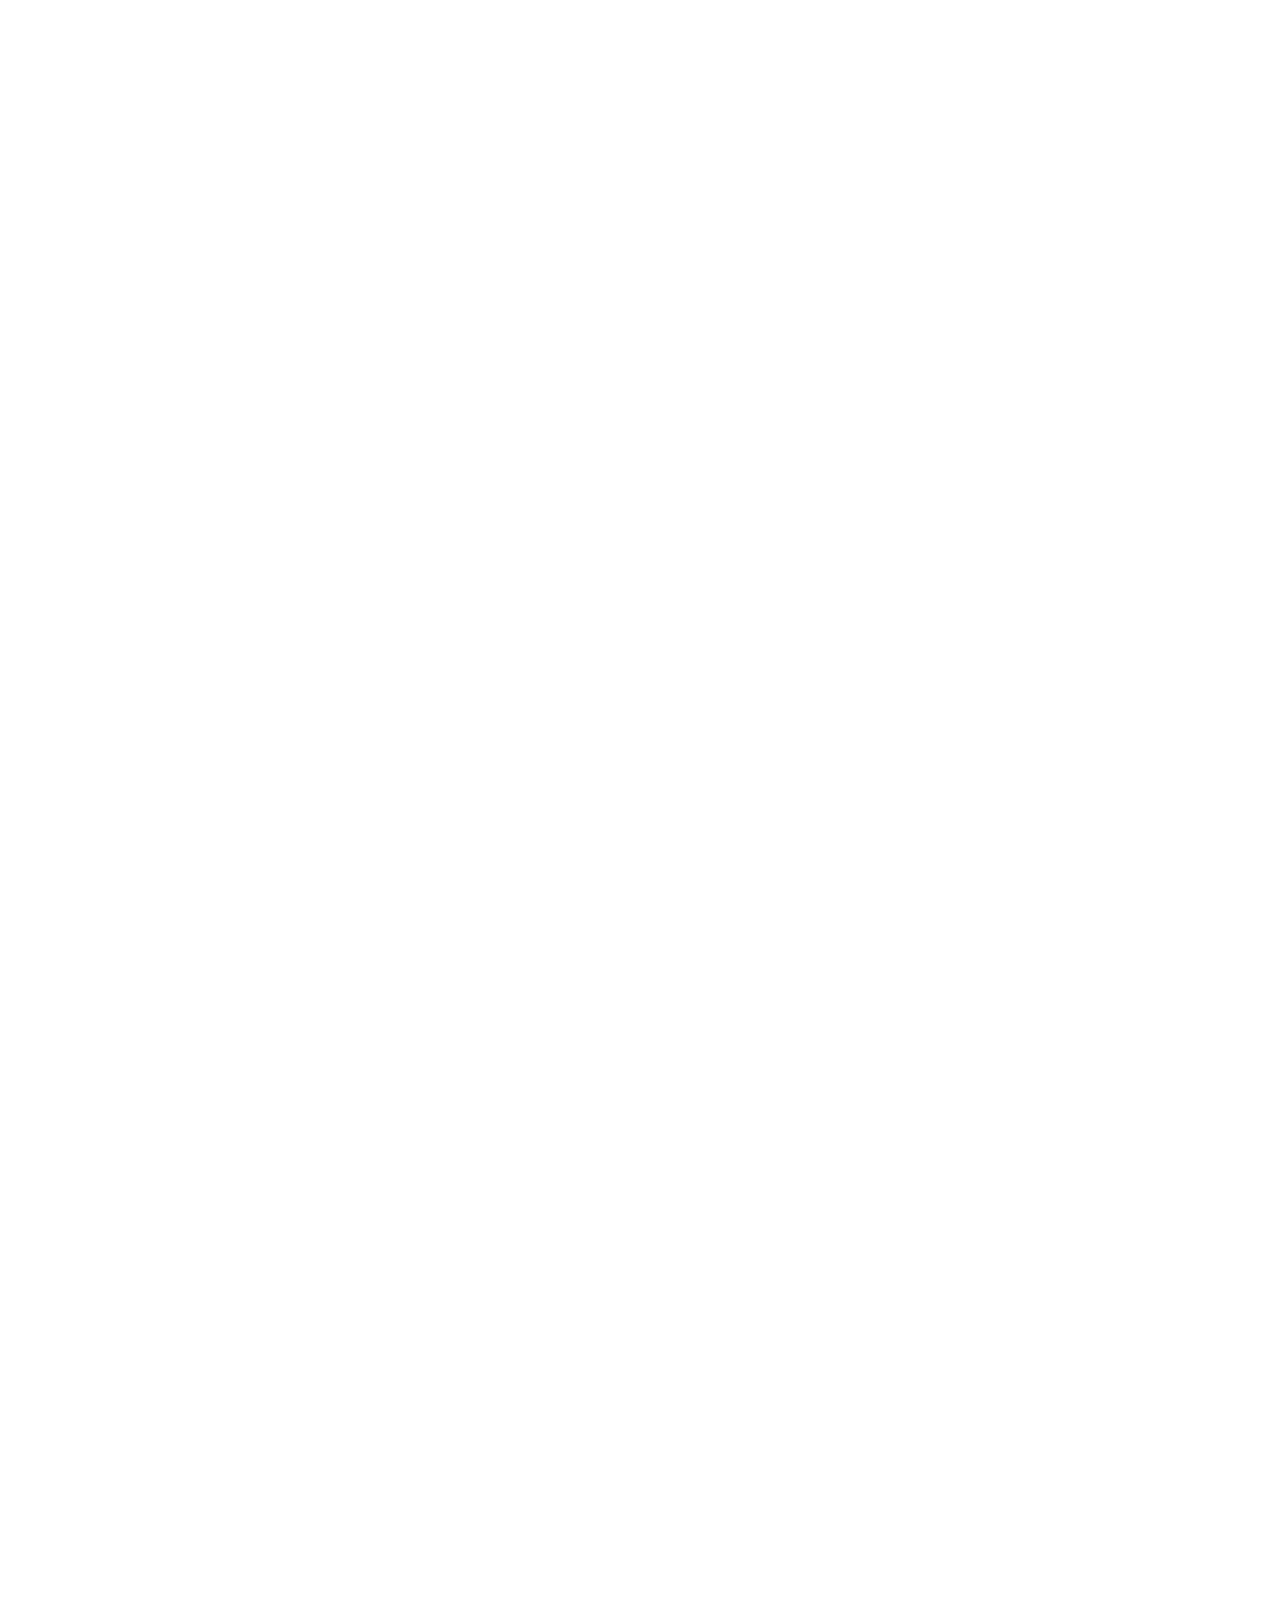
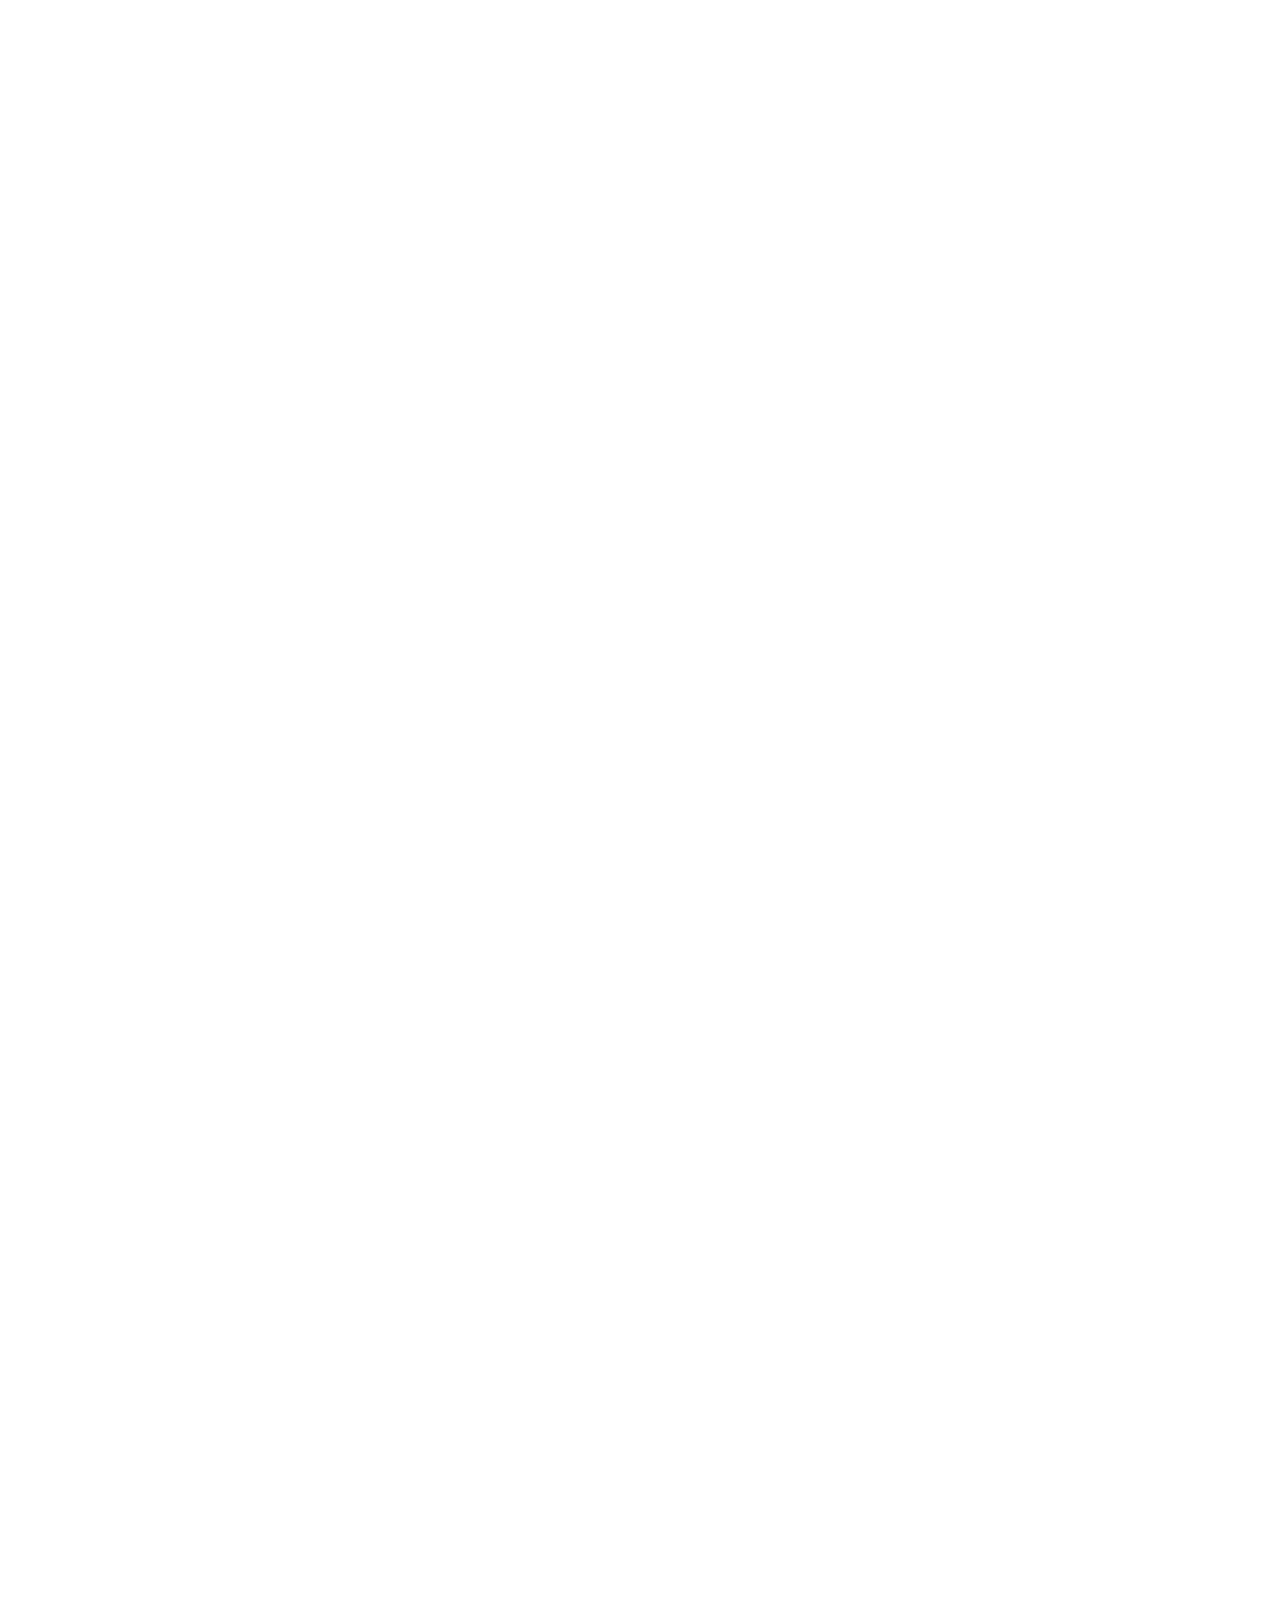
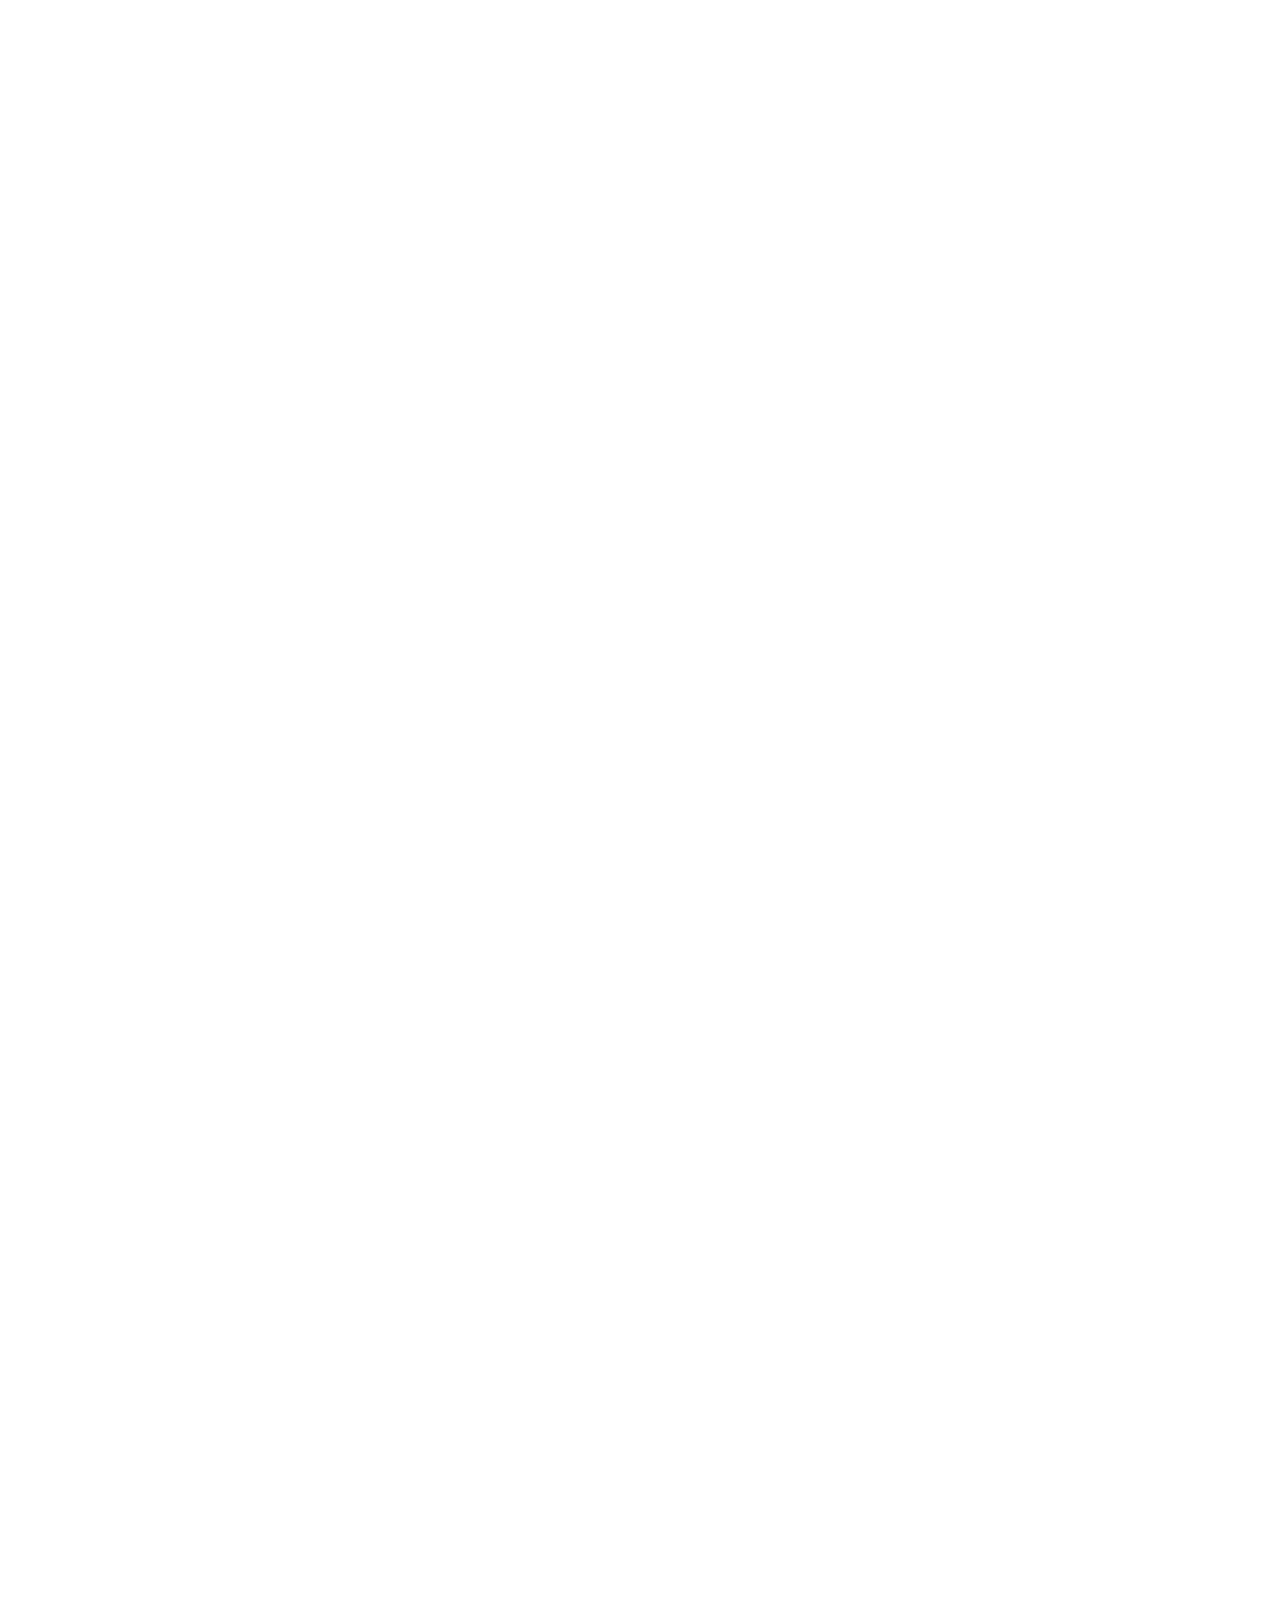
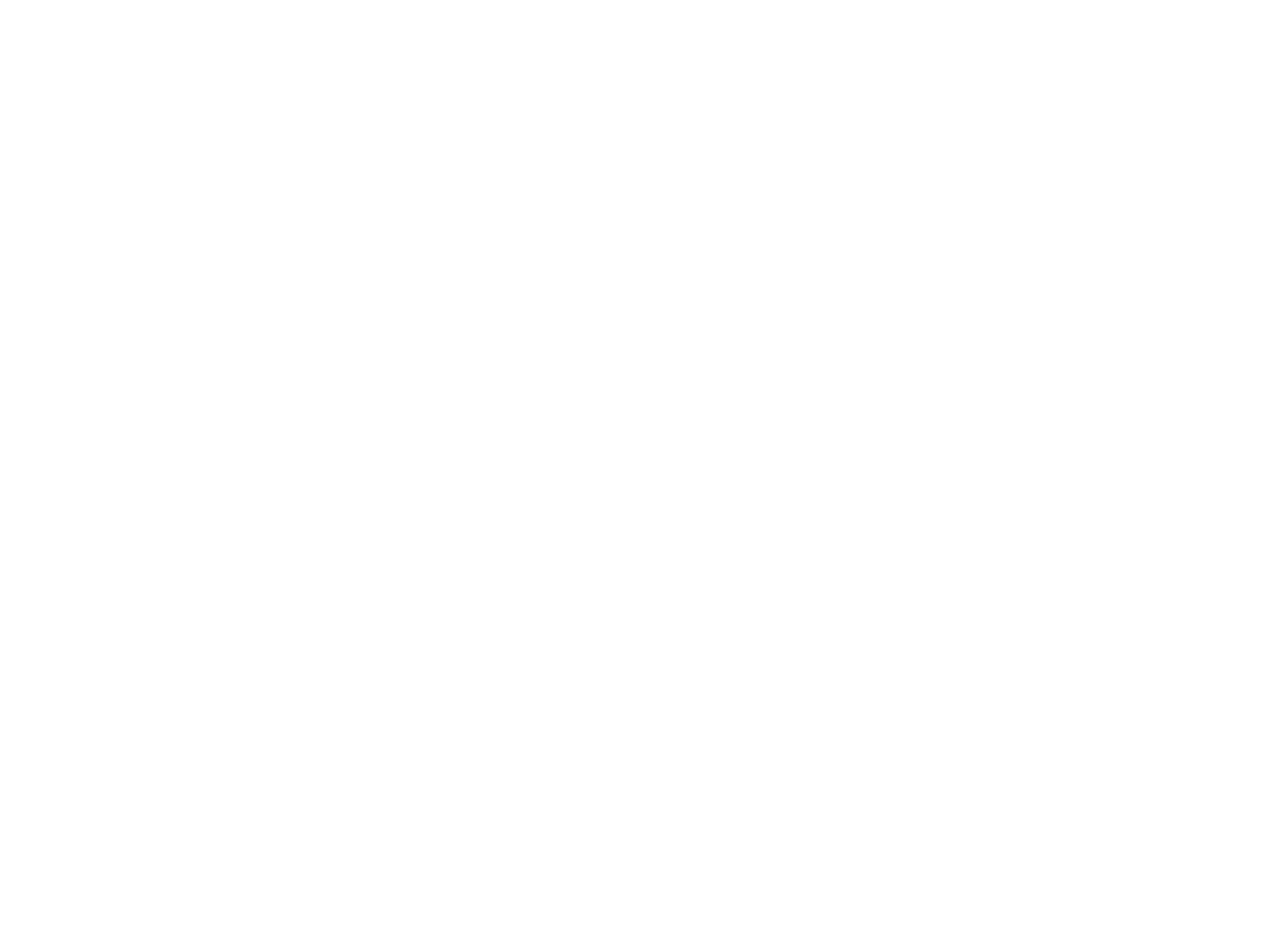
==== index.html @ 7930bc77 "first commit" ====
<!DOCTYPE html>
<html dir="rtl" lang="he">
<head>

	<meta http-equiv="content-type" content="text/html; charset=utf-8" />
	<meta name="author" content="MisterBit" />

	<!-- Stylesheets
	============================================= -->
	<link href="http://fonts.googleapis.com/css?family=Lato:300,400,400italic,600,700|Raleway:300,400,500,600,700|Crete+Round:400italic" rel="stylesheet" type="text/css" />
	<link href="https://fonts.googleapis.com/css?family=Secular+One" rel="stylesheet">
	<link rel="stylesheet" href="css/bootstrap.css" type="text/css" />
	<link rel="stylesheet" href="css/bootstrap-rtl.css" type="text/css" />
	<link rel="stylesheet" href="style.css" type="text/css" />
	<link rel="stylesheet" href="style-rtl.css" type="text/css" />
	<link rel="stylesheet" href="css/dark.css" type="text/css" />
	<link rel="stylesheet" href="css/dark-rtl.css" type="text/css" />
	<link rel="stylesheet" href="css/font-icons.css" type="text/css" />
	<link rel="stylesheet" href="css/font-icons-rtl.css" type="text/css" />
	<link rel="stylesheet" href="css/animate.css" type="text/css" />
	<link rel="stylesheet" href="css/magnific-popup.css" type="text/css" />

	<link rel="stylesheet" href="css/responsive.css" type="text/css" />
	<link rel="stylesheet" href="css/responsive-rtl.css" type="text/css" />
	<link rel="stylesheet" href="ca-style.css" type="text/css" />
	
	<meta name="viewport" content="width=device-width, initial-scale=1" />
	

	<!-- Document Title
	============================================= -->
	<title>Coding Academy- ללמוד לתכנת</title>

</head>

<body class="stretched rtl">

	<!-- Document Wrapper
	============================================= --> 
	<div id="wrapper" class="clearfix">

		<!-- Header
		============================================= -->
		<header id="header" class="transparent-header dark full-header" data-sticky-class="not-dark">

			<div id="header-wrap">

				<div class="container clearfix">

					<div id="primary-menu-trigger"><i class="icon-reorder"></i></div>

					<!-- Logo
					============================================= -->
					<div id="logo">
						<a href="#" class="standard-logo" data-dark-logo="images/ca-logo-dark.png"><img src="images/ca-logo.png" alt="coding academy Logo"></a>
						<a href="#" class="retina-logo" data-dark-logo="images/ca-logo-dark@2x.png"><img src="images/ca-logo@2x.png" alt="coding academy Logo"></a>
					</div>
					<!-- #logo end -->

					<!-- Primary Navigation
					============================================= -->
					<nav id="primary-menu">

						<ul>
							<li class="current"><a href=#><div>בית</div></a>
							</li>
							<li><a href="#nextCourses" data-scrollto="#nextCourses" ><div>הקורס הקרוב</div></a>
							</li>
							<li><a href="#program" data-scrollto="#program"><div>תכנית הלימודים</div></a>
							</li>
							<li><a href="grads.html"><div>הבוגרים</div></a>
							</li>
							<li><a href="for-employers.html"><div>למעסיקים</div></a>
							</li>
							<li><a href="q&a.html"><div>שאלות נפוצות</div></a>
							</li>
							<li><a href="#contact" data-scrollto="#contact"><div>צור קשר</div></a>
							</li>
						</ul>

					</nav>
					<!-- #primary-menu end -->

				</div>

			</div>

		</header><!-- #header end -->

		<section id="slider" class="slider-parallax" style="background: url('images/landing/landing1.jpg') no-repeat; background-size: cover" data-height-lg="600" data-height-md="500" data-height-sm="400" data-height-xs="300" data-height-xxs="250">
			<div class="slider-parallax-inner">

				<div class="container clearfix">
					<div class="vertical-middle dark center">

						<div class="heading-block nobottommargin center">
							<h1>
								<span class="nocolor">להפוך למפתח/ת Fullstack Web תוך 12 שבועות</span>
							</h1>
							<h3>
								<span class="nocolor">מסלול אינטנסיבי בהשראת קורס התכנות של ממר"ם</span>
							</h3>
						</div>

					</div>
				</div>

			</div>
		</section>

		<!-- Content
		============================================= -->
		<section id="content">

			<div class="content-wrap">

			<!-- המחזורים הקרובים -->
				<div id="nextCourses" class="promo promo-full">
					<div class="container clearfix">
						<h2>המחזורים הקרובים:</h2>
						<h3>23 באפריל 2017: <span>מלא</span></h3>
						<h3>15 באוקטובר 2017: <span>ההרשמה החלה!</span></h3>
						<a href="nextCourse.html" class="button button-xlarge button-rounded"> לפרטים נוספים </a>
					</div>
				</div>

			<!-- סרטון הקורס -->
				<div class="promo promo-full">
					<div class="container clearfix">
						<iframe src="https://www.youtube.com/embed/VvU27gvAK40"
								frameborder="0" allowfullscreen></iframe>
					</div>
				</div>
				

			<!-- למי זה מתאים -->
				<div id="whatItTakes" class="promo promo-full" data-animate="bounceInLeft" data-delay="10">
					<div class="container clearfix">
						<div class="col_one_third nobottommargin">
							<h2>למי זה מתאים?</h2>
						</div>
						<div class="col_two_third col_last nobottommargin">
							<div>
								<h3>אם את או אתה:</h3>
							</div>
							<ul class="my-list">
								<li><p><span class="icon-check"></span> מעוניינים להכנס לתחום ההייטק</p></li>
								<li><p><span class="icon-check"></span> סקרנים לגבי עולם התכנות</p></li>
								<li><p><span class="icon-check"></span> שולטים באנגלית ברמה גבוהה</p></li>
								<li><p><span class="icon-check"></span> יכולים להתפנות ל 3 חודשים מכל תעסוקה אחרת</p></li>
								<li><p><span class="icon-check"></span> אוהבים לבלות שעות ארוכות מול מחשב וליצור</p></li>
								<li><p><span class="icon-check"></span> מעוניינים לרכוש מיומנות נפלאה ומקצוע מרתק עם תנאי שכר מצוינים</p></li>								
							</ul>
							
						</div>
					</div>
				</div>

			<!-- תכנית הלימודים -->
				<div id="program" class="promo promo-full">
					<div class="container clearfix">
						<div class="col_one_third nobottommargin">
							<h2>תכנית הלימודים</h2>
						</div>
						<div class="col_two_third col_last nobottommargin">
							<p>התכנית פותחה ע"י ירון ביטון, ממעצבי קורס התכנות של בסמ"ח (ממר"ם) ומתוך ניסיון בהכשרת אלפי מפתחים מאז 1996. מסלול הלימודים כולל 12 שבועות של לימוד יומיומי אינטנסיבי ובסופו אפשרות תעסוקה באחד התחומים האטרקטיביים ביותר בשוק.</p>
							<h5>ללמוד לתכנת בבית תכנה</h5>
							<p>אנחנו מלמדים לכתוב קוד. וכפי שלומדים להיות נגר בבית מלאכה, כך נכון ללמוד קידוד בבית תוכנה. מיסטרביט היא בית תוכנה מוביל בתחום טכנולוגיות ה WEB, ומבצעת פרוייקטים עבור לקוחות מגוונים בארץ ובעולם. מתוך הצרכים הקיימים בשוק בנינו את ההכשרה.</p>
							<p>הצוות שלנו מורכב ממפתחים מוכשרים עם רצון ויכולת לחלוק את הידע שלהם עם מפתחים אחרים. אנחנו מחוייבים לייצר עבורכם סביבת לימוד אופטימלית – תלמדו מהר משחשבתם שאפשר ותהיו מוקפים באנשים מוכשרים שיקחו אתכם קדימה.</p>
							
						</div>
					</div>
				</div>

			<!-- מה לומדים? -->
				<div id="syllabus" class="promo promo-full">
					
					<div class="container topmargin bottommargin clearfix">

						<h4 class="center">מה לומדים?</h4>

						<ul class="clients-grid grid-6 bottommargin" data-animate="zoomIn" data-delay="10">
							<li><a><img src="images/icons/tools/html5.png" alt="html5"></a></li>
							<li><a><img src="images/icons/tools/js.png" alt="js"></a></li>
							<li><a><img src="images/icons/tools/css3.png" alt="css3"></a></li>
							<li><a><img src="images/icons/tools/bootstrap.png" alt="bs"></a></li>
							<li><a><img src="images/icons/tools/sass.png" alt="sass"></a></li>
							<li><a><img src="images/icons/tools/git.png" alt="git"></a></li>
							<li><a><img src="images/icons/tools/npm.png" alt="npm"></a></li>
							<li><a><img src="images/icons/tools/vue.png" alt="vue"></a></li>
							<li><a><img src="images/icons/tools/ng.png" alt="ng"></a></li>
							<li><a><img src="images/icons/tools/nodejs.png" alt="node"></a></li>
							<li><a><img src="images/icons/tools/webpack.png" alt="wp"></a></li>
							<li><a><img src="images/icons/tools/es6.png" alt="es6"></a></li>
						</ul>

						<p dir="ltr">Intro to web, HTML, CSS, algorithmic thinking, programming with JavaScript, object oriented programming, SASS, jQuery, mongoDB, git, AJAX, working with APIs, REST server, Vue.js, Angular, social network integration, cyber defence, responsiveness, Photoshop for developers, and much more.</p>

						<div class="center">
							<a 	class="button button-xlarge button-rounded"
								target="_blank"
								href="pdf/syllabus.pdf">לצפיה בסילבוס המלא</a>
						</div>

					
					</div>
				</div>

			<!-- עקרונות המסלול -->
				<div id="principals" class="promo promo-full">
					<div class="container clearfix">
						<div class="col_one_third nobottommargin">
							<h2>עקרונות המסלול</h2>
						</div>
						<div class="col_two_third col_last nobottommargin">
							<ul class="my-list bottommargin">
								<li>
									<h4><span class="icon-code"></span> תרגול מעשי</h4>
									<p>פיתוח לומדים דרך האצבעות, אנחנו הולכים לכתוב הרבה קוד - פורטופוליו של פרוייקטים שנבנה ביחד ונפרסם אותם בGIT כ- Open Source.</p>
								</li>
								<li>
									<h4><span class="icon-line2-graduation"></span> יכולת לימוד עצמי</h4>
									<p>אנו מאמינים בלמידה עצמית וקבוצתית, אנחנו נכוון ונלמד אותך איך ללמוד טכנולוגיה במהירות ובאפקטיביות. זה הכרחי, במקצוע שלנו שלב הלימוד לא מסתיים לעולם</p>
								</li>
								<li>
									<h4><span class="icon-group"></span> למידה קבוצתית</h4>
									<p>מתברר שרובינו לומדים טוב יותר כשאנחנו בקבוצה קטנה המתמודדת עם אתגר משמעותי!</p>
								</li>
								<li>
									<h4><span class="icon-heart3"></span> ליווי אישי</h4>
									<p>הצוות שלנו מורכב ממפתחים מוכשרים עם רצון ויכולת לחלוק את הידע שלהם עם מפתחים אחרים. אנחנו מבטיחים לקחת אותך יד ביד כשצריך ולדחוף אותך למים בנקודות שנכון. נחלוק עמך את הניסיון הרב שלנו, נעבור על שורות קוד שכתבת ונשפר אותן.</p>
								</li>
								<li>
									<h4><span class="icon-screen"></span> טכנולוגיה מתקדמת</h4>
									<p>מטבע הדברים, אנו נתמקד בטכנולוגיות המתקדמות והרלוונטיות ביותר כיום. נעזור לך להבחין בין עיקר לטפל, לסגל לעצמך הרגלים מקצועיים נכונים ונדאג לחלץ אותך במהירות מפינות שעשויות לעייף אותך או לגזול ממך זמן מיותר.</p>
								</li>
								<li>
									<h4><span class="icon-email2"></span> מוכנות לתעסוקה</h4>
									<p>השוק צמא למפתחי פרונטאנד טובים, ובמלוא הכנות - אנחנו מכשירים כדי להעסיק. נלמד את כלי העבודה ההכרחיים, נכיר תהליכי עבודה נכונים, ונכין אתכם לראיון העבודה במיטב החברות והסטרטאפים</p>
								</li>
							</ul>
						</div>
					</div>
				</div>

			<!-- בוגרים מספרים -->
				<div id="testimonials" class="promo promo-full">

					<div class="container clearfix">
						
						<h3 class="center">בוגרים מספרים</h3>
						<div id="oc-testi" class="owl-carousel owl-rtl testimonials-carousel carousel-widget" data-margin="20" data-items-xs="1" data-items-sm="2" data-items-lg="3">

							<div class="oc-item">
								<div class="testimonial">
									<iframe width="640" height="360"
											src="https://www.youtube.com/embed/J2k5YIOk_Wc"
											frameborder="0" allowfullscreen></iframe>
									<div class="testi-meta">
										 הדס - מפתחת אינטרנט פולסטאק
									</div>
								</div>
							</div>

							<div class="oc-item">
								<div class="testimonial">
									<iframe width="640" height="360"
											src="https://www.youtube.com/embed/BD1dqgwh2NA"
											frameborder="0" allowfullscreen></iframe>
									<div class="testi-meta">
										אדיר - מפתח פרונטאנד
									</div>
								</div>
							</div>

							<div class="oc-item">
								<div class="testimonial">
									<iframe width="640" height="360"
											src="https://www.youtube.com/embed/SZcj6bwFCX8"
											frameborder="0" allowfullscreen></iframe>
									<div class="testi-meta">
										שי - מפתח ווב
									</div>
								</div>
							</div>							

						</div>
						
						<div class="center">
							<a 	class="button button-xlarge button-rounded"
								href="grads.html">לסרטונים נוספים</a>
						</div>
					</div>
			
				</div>

			<!-- הצוות -->
				<div class="promo promo-full">

					<div class="container topmargin clearfix">

						<h4 class="center">הצוות</h4>

						<ul class="clients-grid grid-3 bottommargin ">
							<li><a><img src="images/team/yaron.jpg" alt="yaron"><h5>ירון ביטון</h5><h6>טכנולוג ראשי</h6>
								<a  href="https://www.linkedin.com/in/yaronbiton/"
										target="_blank"
										class=".social-icon.si-small si-rounded si-colored si-linkedin nobottommargin"
										style=" width:32px; height: 32px; text-align: center; line-height:31px;">
										<i class="icon-linkedin"></i>
									
									</a></a></li>
							<li><a><img src="images/team/roni.jpg" alt="roni"><h5>רוני קרקובר</h5><h6>רכזת הקורס</h6>
								<a  href="https://www.linkedin.com/in/ronikrakover/"
										target="_blank"
										class=".social-icon.si-small si-rounded si-colored si-linkedin nobottommargin"
										style=" width:32px; height: 32px; text-align: center; line-height:31px;">
										<i class="icon-linkedin"></i>
									
									</a></a></li>
							<li><a><img src="images/team/zohar.jpg" alt="zohar"><h5>זוהר לדרר</h5><h6>מנהל המכללה</h6>
								<a  href="https://www.linkedin.com/in/zohar-lederer-80444b9/"
										target="_blank"
										class=".social-icon.si-small si-rounded si-colored si-linkedin nobottommargin"
										style=" width:32px; height: 32px; text-align: center; line-height:31px;">
										<i class="icon-linkedin" ></i>
							
									</a>
							</a></li>

							<!--<li><a><img src="images/team/dan.jpg" alt="dan"><h5>דן לוין</h5><h6>מנטור</h6>
								<a  href="https://www.linkedin.com/in/neta-kedem-528783127/"
										target="_blank"
										class=".social-icon.si-small si-rounded si-colored si-linkedin nobottommargin"
										style=" width:32px; height: 32px; text-align: center; line-height:31px;">
										<i class="icon-linkedin"></i>
									
									</a>
							</a></li>

							<li><a><img src="images/team/neta-kedem.jpg" alt="neta"><h5>נטע קדם</h5><h6>מנטורית</h6>
								<a  href="https://www.linkedin.com/in/neta-kedem-528783127/"
										target="_blank"
										class=".social-icon.si-small si-rounded si-colored si-linkedin nobottommargin"
										style=" width:32px; height: 32px; text-align: center; line-height:31px;">
										<i class="icon-linkedin"></i>
									
									</a>
							</a></li>
							<li><a><img src="images/team/alon-danoch.jpg" alt="alon"><h5>אלון דנוך</h5><h6>מנטור</h6>
								<a  href="https://www.linkedin.com/in/alon-danoch-7916b929/"
										target="_blank"
										class=".social-icon.si-small si-rounded si-colored si-linkedin nobottommargin"
										style=" width:32px; height: 32px; text-align: center; line-height:31px;">
										<i class="icon-linkedin"></i>
									
									</a>
							</a></li>
							<li><a><img src="images/team/dor-amar.jpg" alt="dor"><h5>דור עמר</h5><h6>מנטור</h6>
								<a  href="https://www.linkedin.com/in/dor-amar-26ab6b28/"
										target="_blank"
										class=".social-icon.si-small si-rounded si-colored si-linkedin nobottommargin"
										style=" width:32px; height: 32px; text-align: center; line-height:31px;">
										<i class="icon-linkedin"></i>
									
									</a>
							</a></li>-->
						</ul>

					</div>

				</div>

						
		<div class="center">
			<a 	class="button button-xlarge button-rounded"
				href="staff.html"> פגשו את הסגל</a>
		</div>
				

			<!-- צור קשר -->
				<div id="contact" class="promo promo-full">

					<div class="container clearfix">

						<div id="q-contact" class="widget quick-contact-widget clearfix">

							<h4 class="highlight-me">צרו איתנו קשר</h4>
							<div class="quick-contact-form-result"></div>
							<form id="quick-contact-form" name="quick-contact-form" action="include/quickcontact-subscribe.php" method="post" class="quick-contact-form nobottommargin">
								<div class="form-process"></div>

								<input type="text" class="required sm-form-control input-block-level" id="quick-contact-form-name" name="quick-contact-form-name" value="" placeholder="שם מלא" />
								<input type="text" class="required sm-form-control email input-block-level" id="quick-contact-form-email" name="quick-contact-form-email" value="" placeholder='כתובת דוא"ל' />
								<textarea class="required sm-form-control input-block-level short-textarea" id="quick-contact-form-message" name="quick-contact-form-message" rows="4" cols="30" placeholder="נשמח לשמוע מכם"></textarea>
								<input type="text" class="hidden" id="quick-contact-form-botcheck" name="quick-contact-form-botcheck" value="" />
								<button type="submit" id="quick-contact-form-submit" name="quick-contact-form-submit" class="button button-small button-rounded nomargin" value="submit"> שלח!</button>
							</form>

						</div>

						<!--<div class="center">
							<a 	class="button button-xlarge button-rounded"
								target="_blank" href="#">צור קשר</a>
						</div>-->
					</div>

				</div>

			</div>

		</section><!-- #content end -->

		<!-- Footer
		============================================= -->
		<footer id="footer" class="dark">

			<div class="container">

				<!-- Footer Widgets
				============================================= -->
				<div class="footer-widgets-wrap clearfix">

					<div class="col_two_third">

						<!-- כתובות -->
						<div class="col_one_third">

							<div class="widget clearfix">

								<img src="images/ca-logo-dark-footer-1.png" alt="" class="footer-logo">

								<p>אצלנו תלמדו לתכנת <strong>במהירות</strong> וב<strong>יעילות</strong>.</p>

								<div style="background: url('images/world-map.png') no-repeat center center; background-size: 100%;">
									<address>
										<strong>הנהלה</strong><br>
										הבונים 4<br>
										רמת גן <br>
									</address>
									<abbr title="Phone Number"><strong>טלפון:</strong><span dir="ltr">(054) 669 4775 </span></abbr><br>
									<abbr title="Email Address"><strong>דוא"ל:</strong><span> admin@misterbit.co.il</span></abbr>
								</div>

							</div>

						</div>

						<!-- בלוגים -->
						<div class="col_one_third">

							<div class="widget widget_links clearfix">

								<h4>בלוגים</h4>

								<ul>
									<li><a target="_blank" href="https://medium.com/@vyaron">Yaron</a></li>
									<li><a target="_blank" href="https://netbasal.com">Netanel</a></li>
									<li><a target="_blank" href="http://slides.com/nadavsinai">Nadav</a></li>
								</ul>

							</div>

						</div>

						<div class="col_one_third col_last">

							<!-- פוסטים אחרונים -->
							<div class="widget clearfix">
								<h4>פוסטים אחרונים</h4>

								<div id="post-list-footer">
									<div class="spost clearfix">
										<div class="entry-c">
											<div class="entry-title">
												<h4><a target="_blank" href="https://medium.com/@vyaron/the-returning-of-the-rich-client-aa545ced5a9a#.e9414ca8l">The returning of the rich client</a></h4>
											</div>
											<ul class="entry-meta">
												<li>8th March 2017</li>
											</ul>
										</div>
									</div>

									<div class="spost clearfix">
										<div class="entry-c">
											<div class="entry-title">
												<h4><a target="_blank" href="https://netbasal.com/understanding-viewchildren-contentchildren-and-querylist-in-angular-896b0c689f6e#.kmb1s4h5n">Understanding ViewChildren, ContentChildren, and QueryList in Angular</a></h4>
											</div>
											<ul class="entry-meta">
												<li>14th March 2017</li>
											</ul>
										</div>
									</div>

									<div class="spost clearfix">
										<div class="entry-c">
											<div class="entry-title">
												<h4><a target="_blank" href="http://slides.com/nadavsinai/css#/">CSS and rendering</a></h4>
											</div>
											<ul class="entry-meta">
												<li>25th August 2016</li>
											</ul>
										</div>
									</div>
								</div>
							</div>

						</div>

					</div>

					<div class="col_one_third col_last">

						<div class="widget clearfix" style="margin-bottom: -20px;">

							<!-- הפניות -->
							<ul class="my-list refs">
								<li>
									<a 	href="https://www.facebook.com/CodingAcademy/"
										target="_blank"
										class="social-icon si-dark si-colored si-facebook nobottommargin"
										style="margin-right: 10px;">
										<i class="icon-facebook"></i>
										<i class="icon-facebook"></i>
									</a>
									<a href="https://www.facebook.com/CodingAcademy/" target="_blank"><small style="display: block; margin-top: 3px;"><strong>חפשו אותנו</strong><br>בפייסבוק</small></a>
								</li>
								<li>
									<a 	href="https://www.facebook.com/groups/200924193654034/"
										target="_blank"
										class="social-icon si-dark si-colored si-facebook nobottommargin"
										style="margin-right: 10px;">
										<i class="icon-facebook"></i>
										<i class="icon-facebook"></i>
									</a>
									<a href="https://www.facebook.com/groups/200924193654034/" target="_blank"><small style="display: block; margin-top: 3px;"><strong>השתתפו</strong><br>בדיון</small></a>
								</li>
								<li>
									<a  href="https://www.meetup.com/The-Future-is-Javascript/"
										target="_blank"
										class="social-icon si-dark si-colored si-meetup nobottommargin"
										style="margin-right: 10px;">
										<i class="icon-meetup"></i>
										<i class="icon-meetup"></i>
									</a>
									<a href="https://www.meetup.com/The-Future-is-Javascript/" target="_blank"><small style="display: block; margin-top: 3px;"><strong>בואו</strong><br>למיטאפ</small></a>
								</li>
								<li>
									<a  href="https://www.linkedin.com/company-beta/10678009/"
										target="_blank"
										class="social-icon si-dark si-colored si-linkedin nobottommargin"
										style="margin-right: 10px;">
										<i class="icon-linkedin"></i>
										<i class="icon-linkedin"></i>
									</a>
									<a href="https://www.linkedin.com/company-beta/10678009/" target="_blank"><small style="display: block; margin-top: 3px;"><strong>צפו בנו</strong><br>בלינקדאין</small></a>
								</li>
								<li>
									<a  href="http://misterbit.co.il/"
										target="_blank"
										class="social-icon si-dark si-colored si-rss nobottommargin"
										style="margin-right: 10px;">
										<i class="icon-home2"></i>
										<i class="icon-home2"></i>
									</a>
									<a href="http://misterbit.co.il/" target="_blank"><small style="display: block; margin-top: 3px;"><strong>אתר</strong><br>מיסטרביט</small></a>
								</li>
								<li>
									<a  href="http://angularworkshop.co.il/hebrew.html"
										target="_blank"
										class="social-icon si-dark si-colored si-meetup nobottommargin"
										style="margin-right: 10px;">
										<i class="ion-social-angular"></i>
										<i class="ion-social-angular"></i>
									</a>
									<a href="http://angularworkshop.co.il/hebrew.html" target="_blank"><small style="display: block; margin-top: 3px;"><strong>סדנת</strong><br>אנגולר</small></a>
								</li>
							</ul>
							
						</div>

					</div>

				</div>
				<!-- .footer-widgets-wrap end -->

			</div>

			<!-- Copyrights
			============================================= -->
			<div id="copyrights">

				<div class="container clearfix">

					<div dir="ltr" class="col_half" style="text-align: center">
						@misterBit 2017
					</div>

					<div class="col_half col_last tright">
						<div class="copyright-links" dir="ltr">
							<i class="icon-envelope2"></i><a href="mailto:admin@misterbit.co.il" style="text-decoration: none"> admin@misterbit.co.il </a><span class="middot">&middot;</span> 
							<i class="icon-phone3"></i>  +972-54-669-4775
						</div>
					</div>

				</div>

			</div><!-- #copyrights end -->

		</footer><!-- #footer end -->

	</div><!-- #wrapper end -->

	<!-- Go To Top
	============================================= -->
	<div id="gotoTop" class="icon-angle-up"></div>

	<!-- External JavaScripts
	============================================= -->
	<script type="text/javascript" src="js/jquery.js"></script>
	<script type="text/javascript" src="js/plugins.js"></script>
	<script type="text/javascript" src="ca-js.js"></script>


	<!-- Footer Scripts
	============================================= -->
	<script type="text/javascript" src="js/functions.js"></script>

	<script>
	$(function() {
		$( "#side-navigation" ).tabs({ show: { effect: "fade", duration: 400 } });
	});

</script>

</body>
</html>
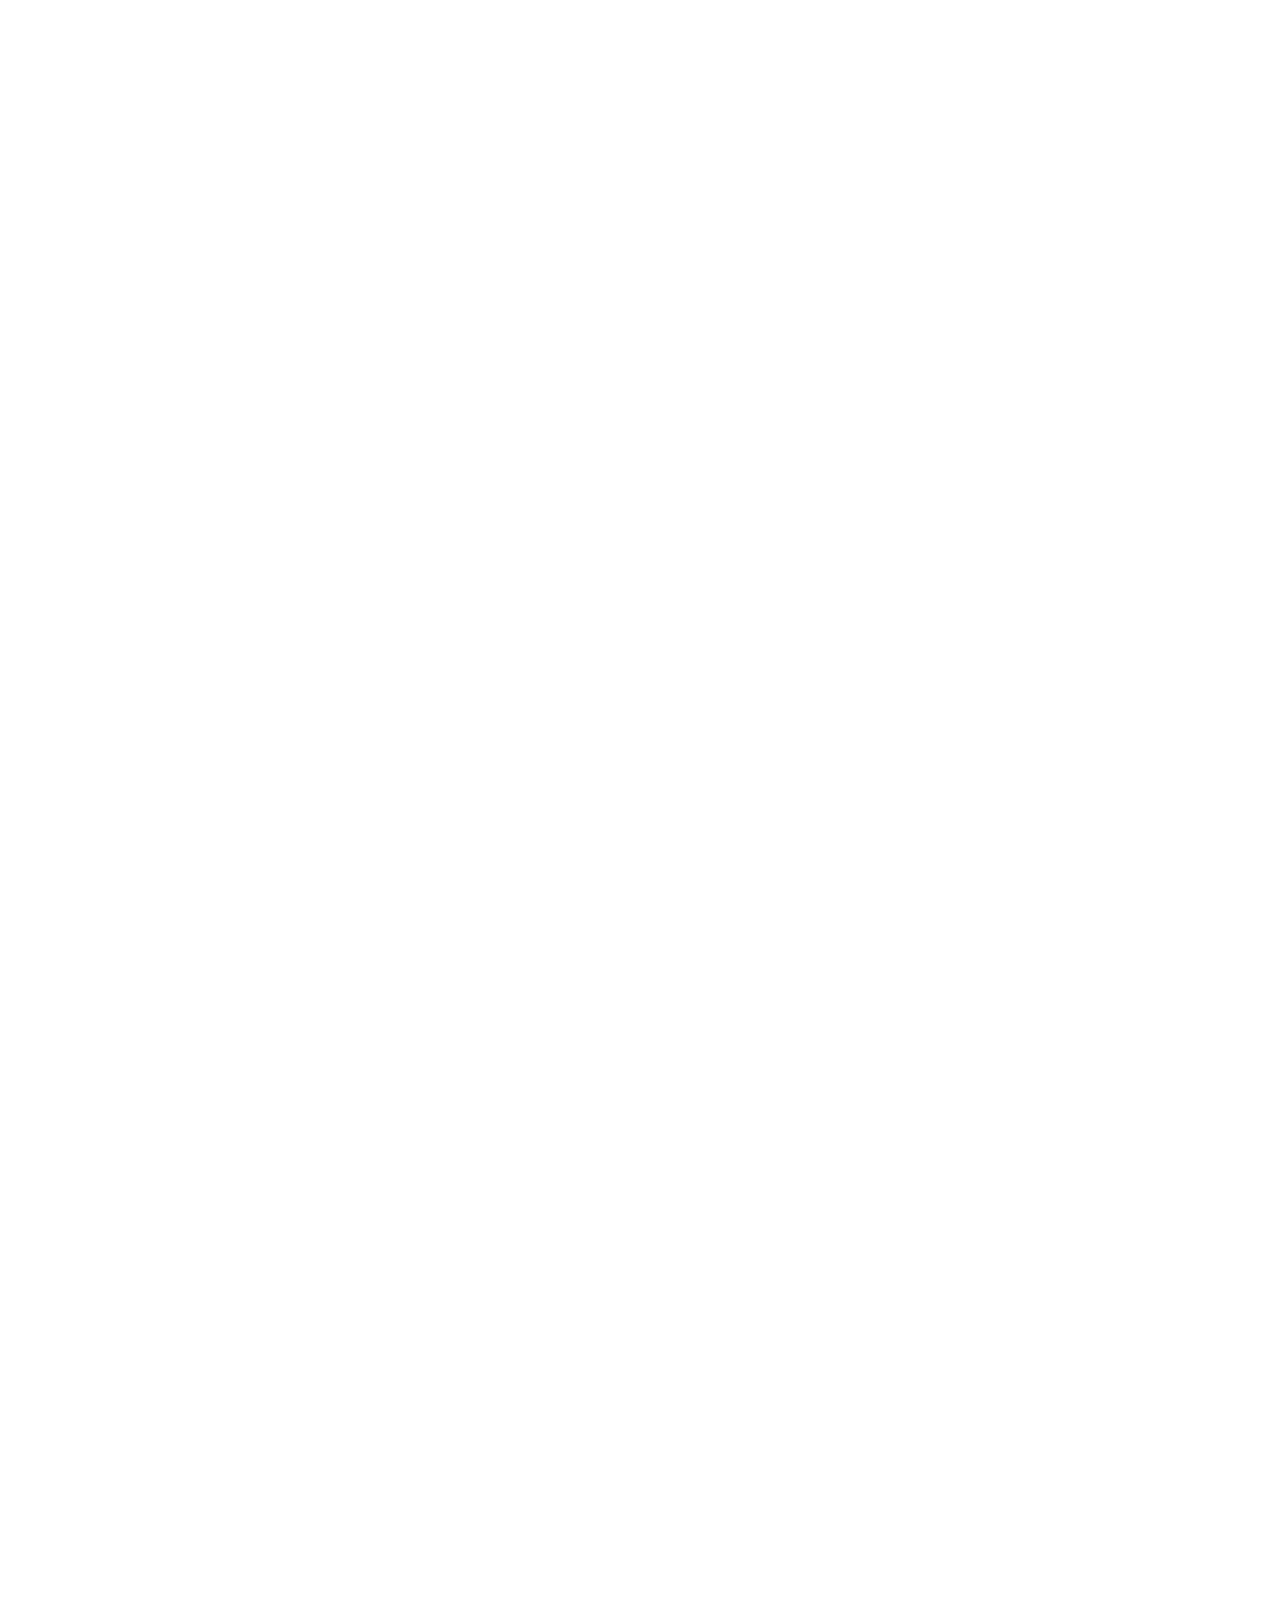
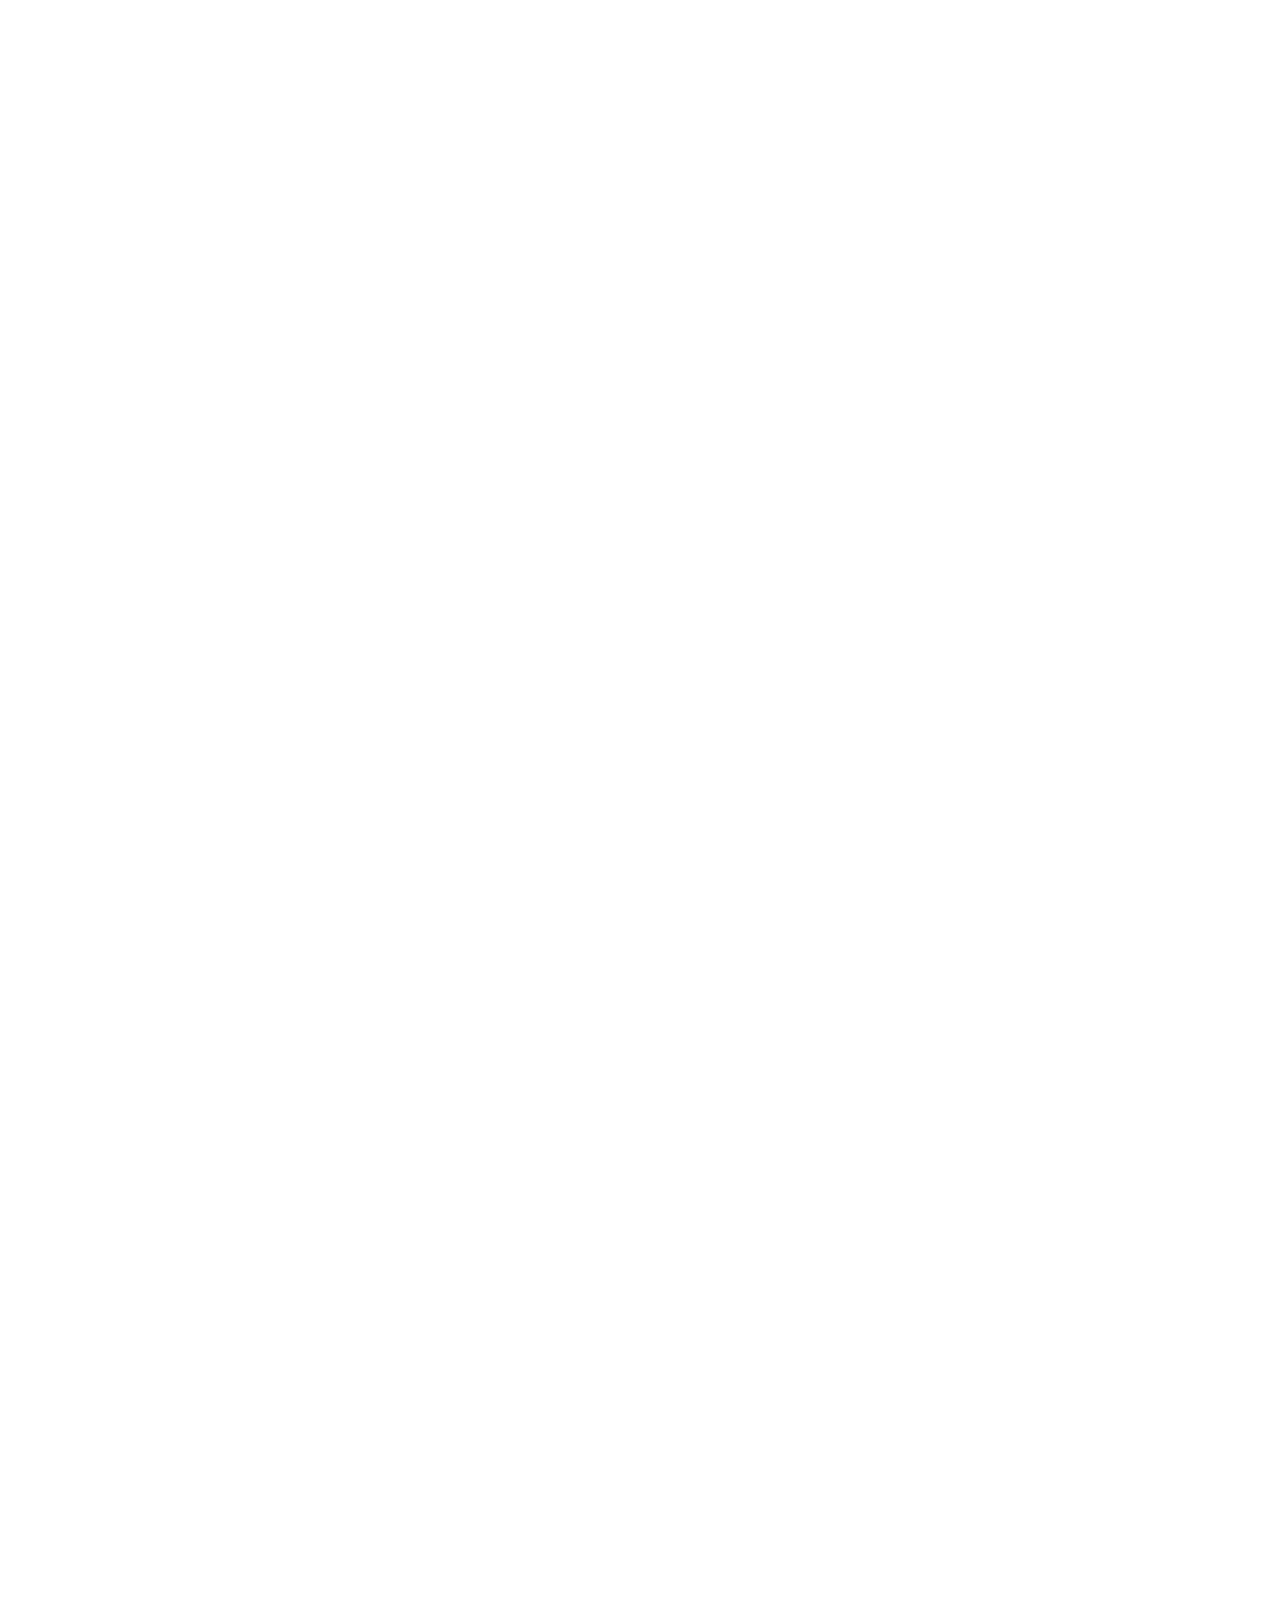
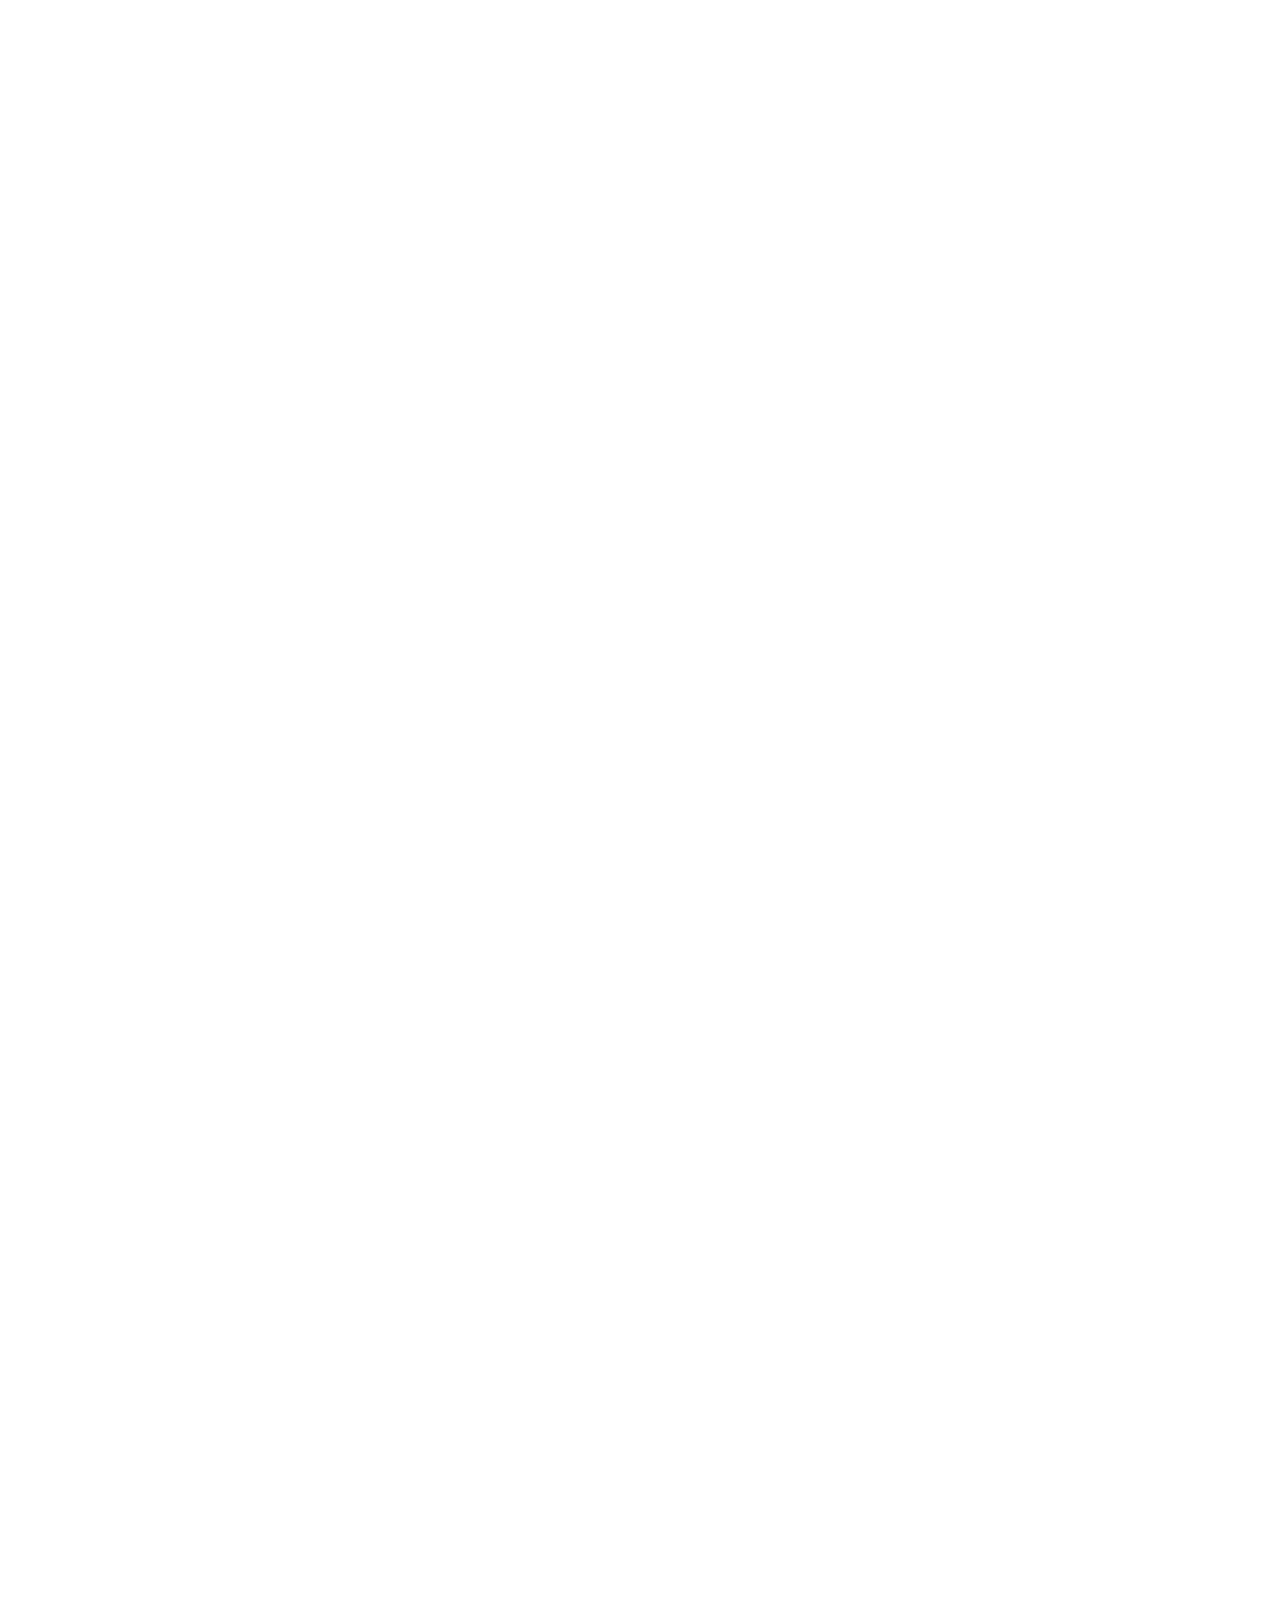
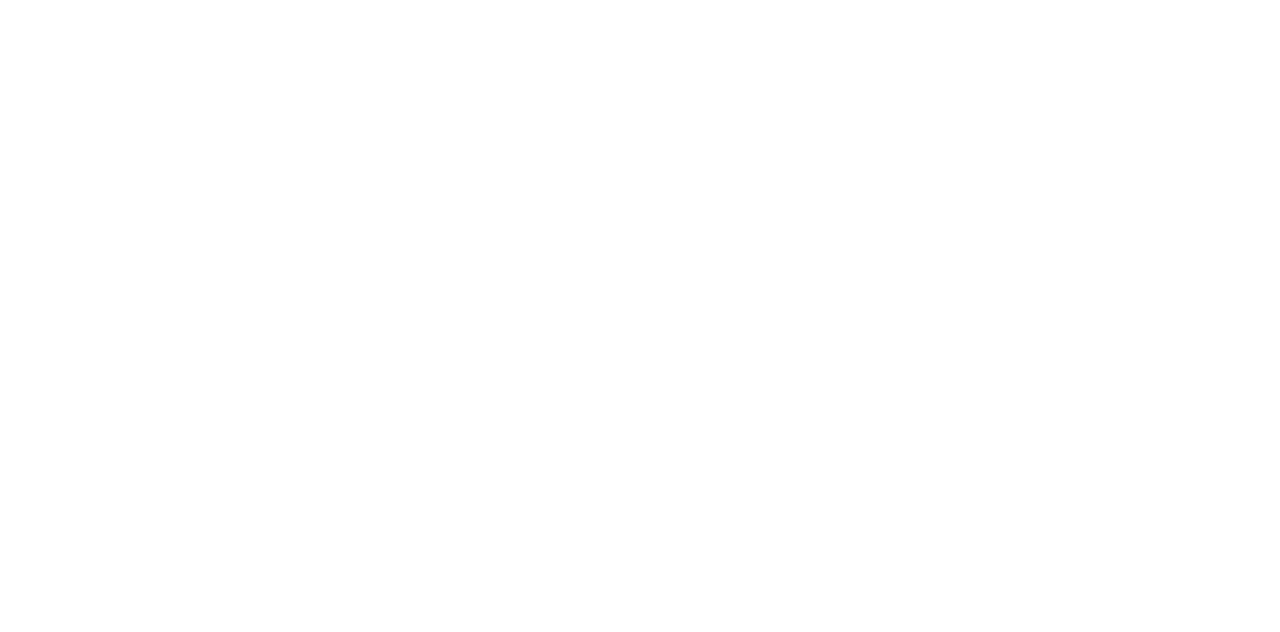
==== commit 31b9830f: "added captcha" ====
--- a/index.html
+++ b/index.html
@@ -4,6 +4,24 @@
 
 	<meta http-equiv="content-type" content="text/html; charset=utf-8" />
 	<meta name="author" content="MisterBit" />
+
+	<script>
+        (function (i, s, o, g, r, a, m) {
+            i['GoogleAnalyticsObject'] = r;
+            i[r] = i[r] || function () {
+                        (i[r].q = i[r].q || []).push(arguments)
+                    }, i[r].l = 1 * new Date();
+            a = s.createElement(o),
+                    m = s.getElementsByTagName(o)[0];
+            a.async = 1;
+            a.src = g;
+            m.parentNode.insertBefore(a, m)
+        })(window, document, 'script', '//www.google-analytics.com/analytics.js', 'ga');
+
+        ga('create', 'UA-73447227-1', 'auto');
+        ga('send', 'pageview');
+
+    </script>
 
 	<!-- Stylesheets
 	============================================= -->
@@ -29,6 +47,8 @@
 
 	<!-- Document Title
 	============================================= -->
+	<!-- Add Your favicon here -->
+    <link rel="icon" href="images/icons/favicon.ico">
 	<title>Coding Academy- ללמוד לתכנת</title>
 
 </head>
@@ -52,7 +72,7 @@
 					<!-- Logo
 					============================================= -->
 					<div id="logo">
-						<a href="#" class="standard-logo" data-dark-logo="images/ca-logo-dark.png"><img src="images/ca-logo.png" alt="coding academy Logo"></a>
+						<a href="#" class="standard-logo" data-dark-logo="images/ca-logo-dark1.png"><img src="images/ca-logo.png" alt="coding academy Logo"></a>
 						<a href="#" class="retina-logo" data-dark-logo="images/ca-logo-dark@2x.png"><img src="images/ca-logo@2x.png" alt="coding academy Logo"></a>
 					</div>
 					<!-- #logo end -->
@@ -113,22 +133,32 @@
 		<section id="content">
 
 			<div class="content-wrap">
-
+<!--class="promo promo-full"-->
 			<!-- המחזורים הקרובים -->
 				<div id="nextCourses" class="promo promo-full">
 					<div class="container clearfix">
+						<div class="col_one_third nobottommargin flex">
 						<h2>המחזורים הקרובים:</h2>
 						<h3>23 באפריל 2017: <span>מלא</span></h3>
 						<h3>15 באוקטובר 2017: <span>ההרשמה החלה!</span></h3>
-						<a href="nextCourse.html" class="button button-xlarge button-rounded"> לפרטים נוספים </a>
-					</div>
-				</div>
+						<p>כמו שנגרות לומדים בנגריה, תכנות לומדים בבית תכנה. קודינג אקדמי מבית מיסטרביט היא תכנית יחודית במתכונת של Coding Bootcamp 
+							חוויה בלתי נשכחת - 12 שבועות אינטנסיביים של לימודי תכנות ואחריהם השתלבות מהירה בתעשיית ההייטק
+						</p>
+						<!--<a href="nextCourse.html" class="button button-xlarge button-rounded" style= "margin-top: 115px;"> לפרטים נוספים </a>-->
+						<a href="nextCourse.html" class="btn btn-warning btn-lg justify" > לפרטים נוספים </a>
+
+						</div>
+					
+				
 
 			<!-- סרטון הקורס -->
-				<div class="promo promo-full">
-					<div class="container clearfix">
+				<!--<div class=" promo promo-full" style="width: 48%;">-->
+					<!--<div class="container clearfix">-->
+						<div class="col_two_third col_last nobottommargin rightborder">
+							<h2>אודות הקורס!</h2>
 						<iframe src="https://www.youtube.com/embed/VvU27gvAK40"
 								frameborder="0" allowfullscreen></iframe>
+						</div>
 					</div>
 				</div>
 				
@@ -160,7 +190,7 @@
 				<div id="program" class="promo promo-full">
 					<div class="container clearfix">
 						<div class="col_one_third nobottommargin">
-							<h2>תכנית הלימודים</h2>
+							<h2 class="biggerH">תכנית הלימודים</h2>
 						</div>
 						<div class="col_two_third col_last nobottommargin">
 							<p>התכנית פותחה ע"י ירון ביטון, ממעצבי קורס התכנות של בסמ"ח (ממר"ם) ומתוך ניסיון בהכשרת אלפי מפתחים מאז 1996. מסלול הלימודים כולל 12 שבועות של לימוד יומיומי אינטנסיבי ובסופו אפשרות תעסוקה באחד התחומים האטרקטיביים ביותר בשוק.</p>
@@ -392,9 +422,17 @@
 
 								<input type="text" class="required sm-form-control input-block-level" id="quick-contact-form-name" name="quick-contact-form-name" value="" placeholder="שם מלא" />
 								<input type="text" class="required sm-form-control email input-block-level" id="quick-contact-form-email" name="quick-contact-form-email" value="" placeholder='כתובת דוא"ל' />
+								<input type="text" class="required sm-form-control phone input-block-level" id="quick-contact-form-phone" name="quick-contact-form-phone" value="" placeholder='טלפון' />
 								<textarea class="required sm-form-control input-block-level short-textarea" id="quick-contact-form-message" name="quick-contact-form-message" rows="4" cols="30" placeholder="נשמח לשמוע מכם"></textarea>
 								<input type="text" class="hidden" id="quick-contact-form-botcheck" name="quick-contact-form-botcheck" value="" />
-								<button type="submit" id="quick-contact-form-submit" name="quick-contact-form-submit" class="button button-small button-rounded nomargin" value="submit"> שלח!</button>
+								
+								<div class="col_full">
+
+									<script src="https://www.google.com/recaptcha/api.js" async defer></script>
+									<div class="g-recaptcha" data-sitekey="6Ldm1yIUAAAAAOjrZkc3RZXcZHeAp78tu7ZRrLXr"></div>
+
+								</div>
+								<button type="submit" id="quick-contact-form-submit" name="quick-contact-form-submit" class="button button-small button-rounded nomargin" value="submit" onclick="ga('send', 'event', 'Contact', 'Send', 'Form');"> שלח!</button>
 							</form>
 
 						</div>
